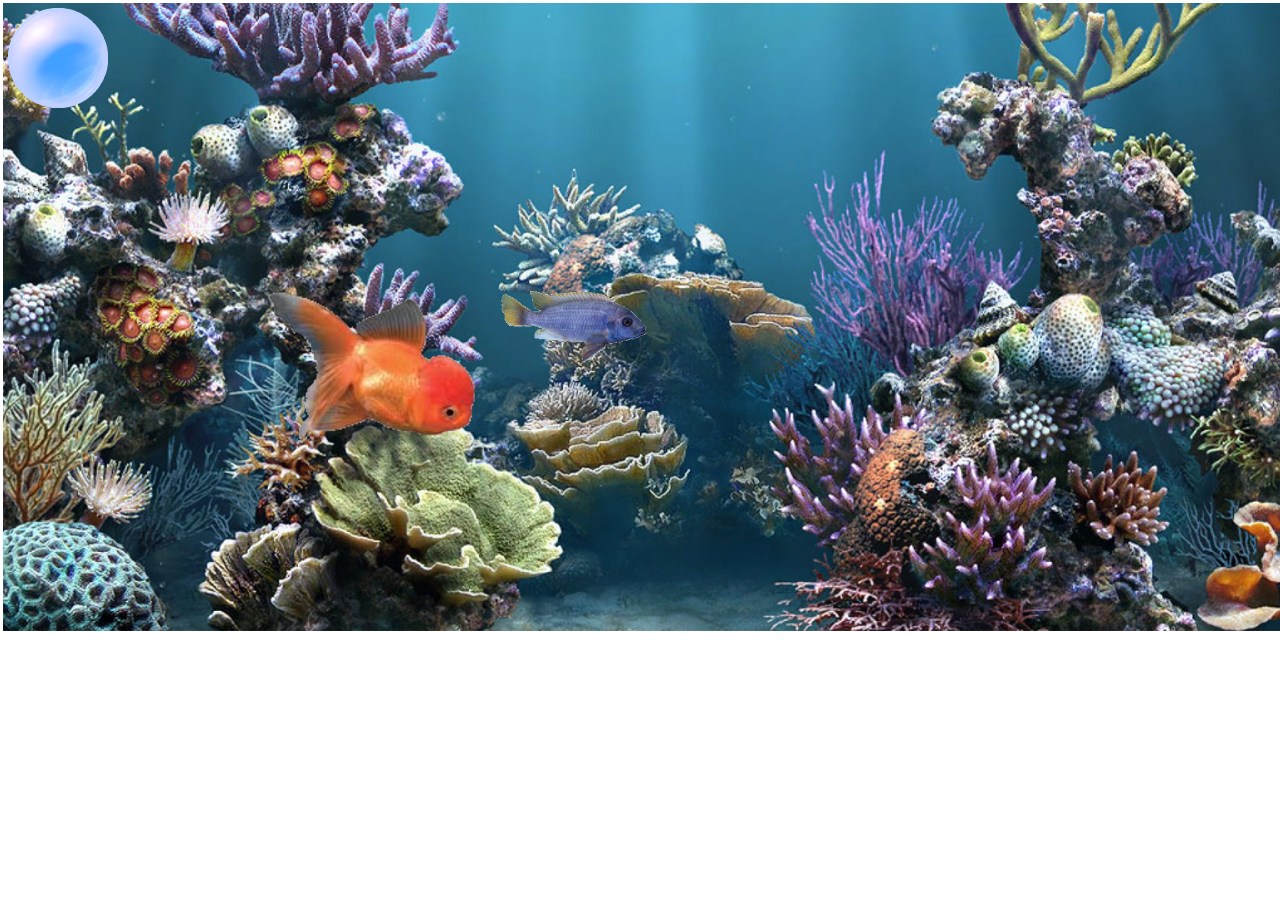
==== RWD I1 Assignment 3 - template/index.html @ db9ca9a1 "ala nou" ====
<!DOCTYPE html>
<html lang="en">

<head>
    <meta charset="utf-8">
    <title>Aquarium</title>
    <link href="css/styles.css" type="text/css" rel="stylesheet" /> </head>

<body> 
    <img src="images/aquarium10.jpg" id="ceva">
    <img src="images/coral3.png" id="coral">
    <img id="fish1Id" src="images/fish1.png" /> 
    <img id="fish2Id" src="images/fish2.png" /> 
    <img id="bubble1Id" class="bubbleClass" src="images/bubble.png" /> 
    <img id="bubble2Id" class="bubbleClass" src="images/bubble.png" /> 
    <img id="bubble3Id" class="bubbleClass" src="images/bubble.png" />
    <script src="js/jquery-3.3.1.js"></script>
    <script src="js/script.js"></script>
</body>

</html>
---- RWD I1 Assignment 3 - template/css/styles.css ----
#ceva{
    width: 100%;
    margin-left: -0.4%;
    margin-top: -0.4%;
}
#coral{
    width: 100%;
    margin-left: -0.4%;
    margin-top: -0.4%;
    z-index: 0;
}
img {
    position: fixed;
}

#fish1Id {
    left: 250px;
    top: 250px;
    width: 250px;
    height: 250px;
}

#fish2Id {
    left: 500px;
    top: 250px;
    width: 150px;
    height: 150px;
}

.bubbleClass {
    width: 100px;
    height: 100px;
}
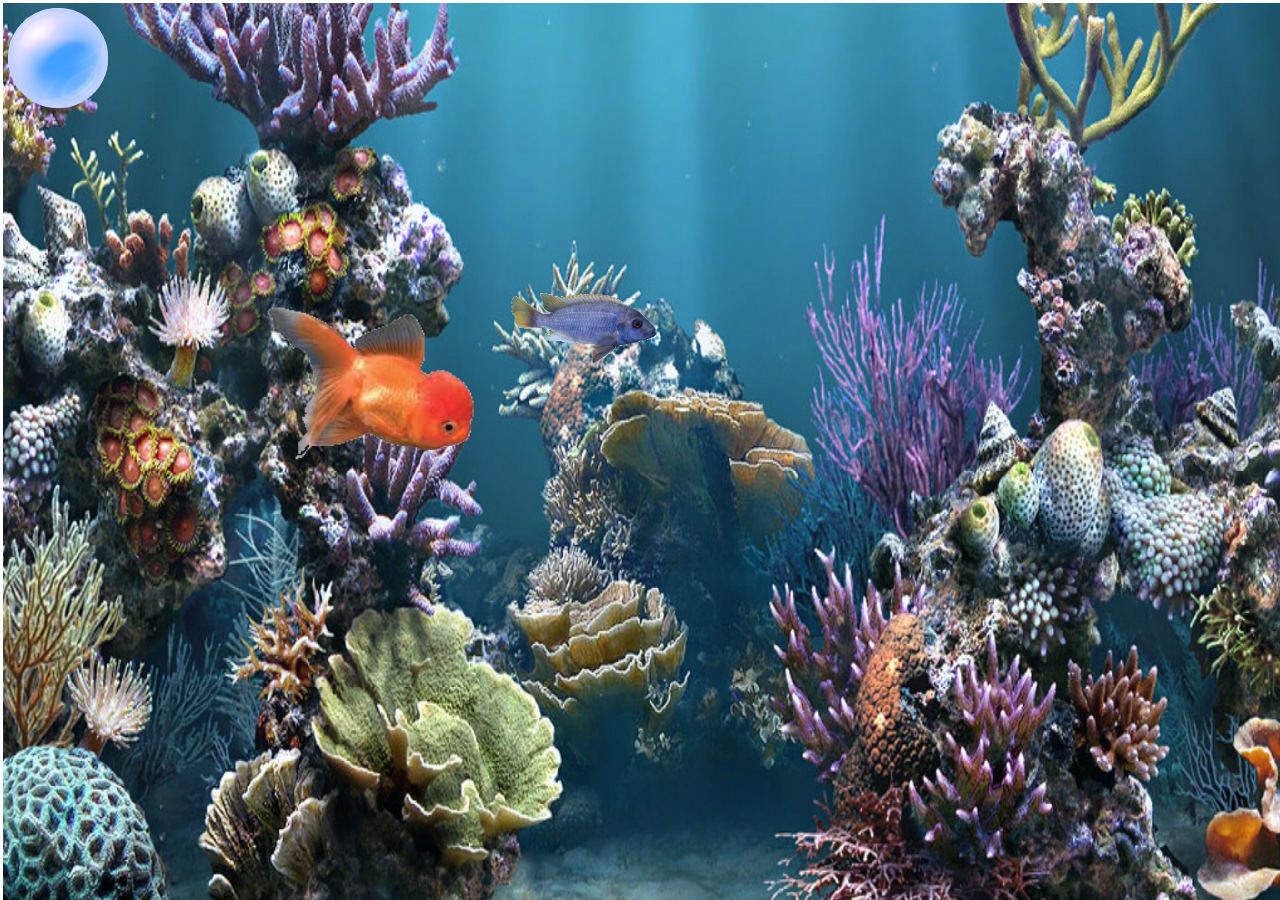
==== commit 5fa7d07c: "divul" ====
--- a/RWD I1 Assignment 3 - template/index.html
+++ b/RWD I1 Assignment 3 - template/index.html
@@ -14,6 +14,7 @@
     <img id="bubble1Id" class="bubbleClass" src="images/bubble.png" /> 
     <img id="bubble2Id" class="bubbleClass" src="images/bubble.png" /> 
     <img id="bubble3Id" class="bubbleClass" src="images/bubble.png" />
+    <div id="flick"></div>
     <script src="js/jquery-3.3.1.js"></script>
     <script src="js/script.js"></script>
 </body>
--- a/RWD I1 Assignment 3 - template/css/styles.css
+++ b/RWD I1 Assignment 3 - template/css/styles.css
@@ -1,10 +1,13 @@
+
 #ceva{
     width: 100%;
+    height: 100%;
     margin-left: -0.4%;
     margin-top: -0.4%;
 }
 #coral{
     width: 100%;
+    height: 100%;
     margin-left: -0.4%;
     margin-top: -0.4%;
     z-index: 0;
@@ -30,4 +33,11 @@
 .bubbleClass {
     width: 100px;
     height: 100px;
+}
+#flick{
+    position: absolute;
+    width: 32%;
+    height: 40%;
+    margin-top: 29.7%;
+    margin-left: 59%;
 }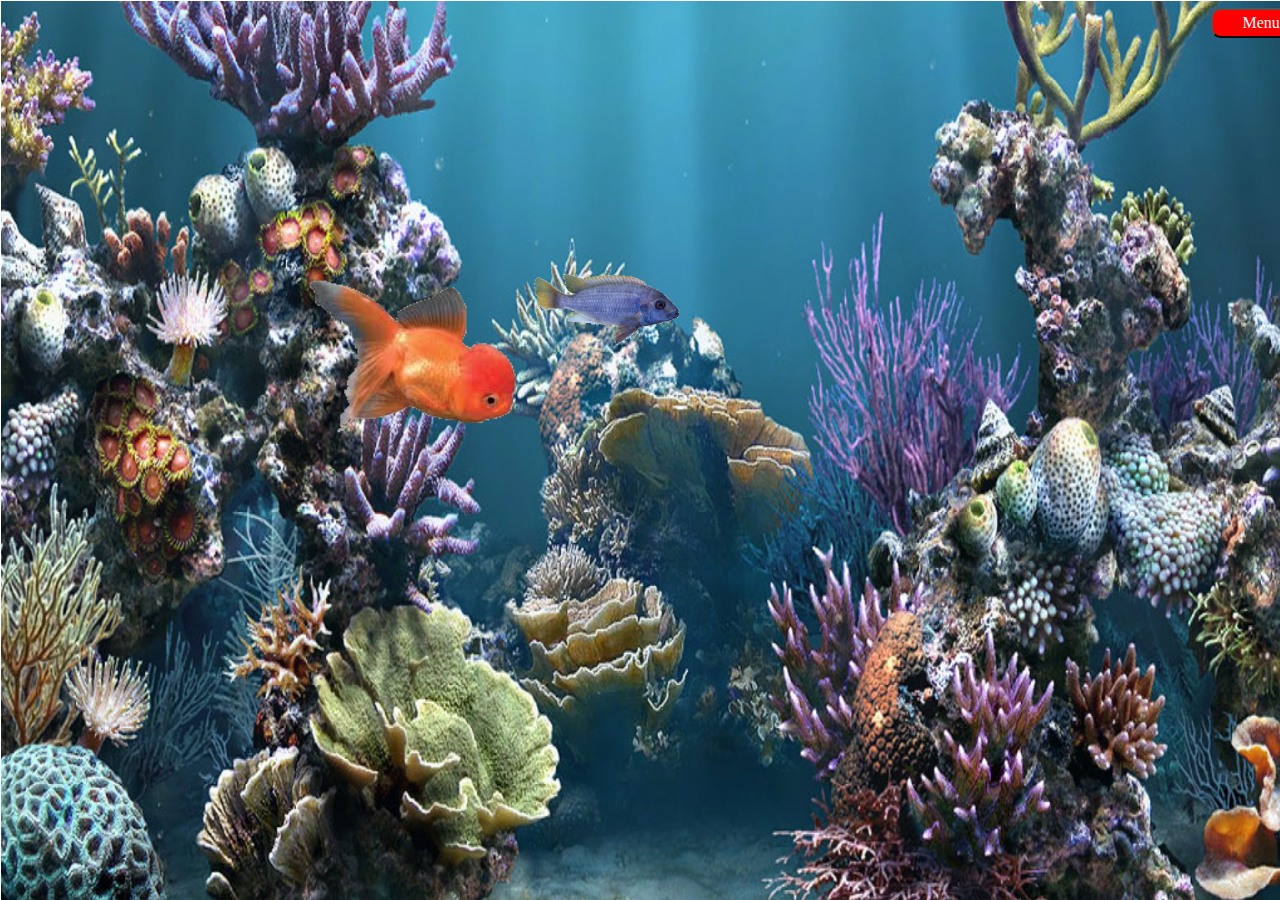
==== commit 5570c24b: "Final site" ====
--- a/RWD I1 Assignment 3 - template/index.html
+++ b/RWD I1 Assignment 3 - template/index.html
@@ -4,9 +4,21 @@
 <head>
     <meta charset="utf-8">
     <title>Aquarium</title>
-    <link href="css/styles.css" type="text/css" rel="stylesheet" /> </head>
-
+    <link href="css/styles.css" type="text/css" rel="stylesheet" /> 
+</head>
 <body> 
+    <button id="menu">Menu</button>
+    <ul id="navbar-nav">
+        <li class="nav-item">
+            <button id="trick" class="pick">Trick</button></li>
+        <li class="nav-item">
+            <button id="bubble" class="pick">BUBBLES!!</button></li>
+        <li class="nav-item">
+            <button id="stop" class="pick">Freeze</button></li>
+        <li class="nav-item">
+            <button id="start" class="pick">Unfreeze</button></li>
+    </ul>
+    
     <img src="images/aquarium10.jpg" id="ceva">
     <img src="images/coral3.png" id="coral">
     <img id="fish1Id" src="images/fish1.png" /> 
@@ -14,7 +26,33 @@
     <img id="bubble1Id" class="bubbleClass" src="images/bubble.png" /> 
     <img id="bubble2Id" class="bubbleClass" src="images/bubble.png" /> 
     <img id="bubble3Id" class="bubbleClass" src="images/bubble.png" />
-    <div id="flick"></div>
+    <img id="bubble4Id" class="bubbleClass" src="images/bubble.png" />
+    <img id="bubble5Id" class="bubbleClass" src="images/bubble.png" />
+    <img id="bubble6Id" class="bubbleClass" src="images/bubble.png" />
+    <img id="bubble7Id" class="bubbleClass" src="images/bubble.png" />
+    <img id="bubble8Id" class="bubbleClass" src="images/bubble.png" />
+    <img id="bubble9Id" class="bubbleClass" src="images/bubble.png" />
+    <img id="bubble10Id" class="bubbleClass" src="images/bubble.png" />
+    <img id="bubble11Id" class="bubbleClass" src="images/bubble.png" />
+    <img id="bubble12Id" class="bubbleClass" src="images/bubble.png" />
+    <img id="bubble13Id" class="bubbleClass" src="images/bubble.png" />
+    <img id="bubble14Id" class="bubbleClass" src="images/bubble.png" />
+    <img id="bubble15Id" class="bubbleClass" src="images/bubble.png" />
+    <img id="bubble16Id" class="bubbleClass" src="images/bubble.png" />
+    <img id="bubble17Id" class="bubbleClass" src="images/bubble.png" />
+    <img id="bubble18Id" class="bubbleClass" src="images/bubble.png" />
+    <img id="bubble19Id" class="bubbleClass" src="images/bubble.png" />
+    <img id="bubble20Id" class="bubbleClass" src="images/bubble.png" />
+    <img id="bubble21Id" class="bubbleClass" src="images/bubble.png" />
+    <img id="bubble22Id" class="bubbleClass" src="images/bubble.png" />
+    <img id="bubble23Id" class="bubbleClass" src="images/bubble.png" />
+    <img id="bubble24Id" class="bubbleClass" src="images/bubble.png" />
+    <img id="bubble25Id" class="bubbleClass" src="images/bubble.png" />
+    <img id="bubble26Id" class="bubbleClass" src="images/bubble.png" />
+    <img id="bubble27Id" class="bubbleClass" src="images/bubble.png" />
+    <img id="bubble28Id" class="bubbleClass" src="images/bubble.png" />
+    <img id="bubble29Id" class="bubbleClass" src="images/bubble.png" />
+    <img id="bubble30Id" class="bubbleClass" src="images/bubble.png" />
     <script src="js/jquery-3.3.1.js"></script>
     <script src="js/script.js"></script>
 </body>
--- a/RWD I1 Assignment 3 - template/css/styles.css
+++ b/RWD I1 Assignment 3 - template/css/styles.css
@@ -1,21 +1,19 @@
-
 #ceva{
     width: 100%;
     height: 100%;
-    margin-left: -0.4%;
-    margin-top: -0.4%;
+    margin-left: -0.51%;
+    margin-top: -0.51%;
 }
 #coral{
     width: 100%;
     height: 100%;
-    margin-left: -0.4%;
-    margin-top: -0.4%;
+    margin-left: -0.51%;
+    margin-top: -0.51%;
     z-index: 0;
 }
 img {
     position: fixed;
 }
-
 #fish1Id {
     left: 250px;
     top: 250px;
@@ -24,6 +22,7 @@
 }
 
 #fish2Id {
+    z-index: 7;
     left: 500px;
     top: 250px;
     width: 150px;
@@ -31,13 +30,56 @@
 }
 
 .bubbleClass {
+    z-index: 5;
+    visibility:hidden;
     width: 100px;
     height: 100px;
 }
+
 #flick{
     position: absolute;
     width: 32%;
-    height: 40%;
+    height: 38%;
     margin-top: 29.7%;
     margin-left: 59%;
+    z-index:6;
+}
+#menu{
+    position: fixed;
+    z-index: 7;
+    width: 100px;
+    height: 30px;
+    margin-left: 94%;
+    border-radius: 10px;
+    background-color: red;
+    color: white;
+    font-family: cursive;
+    font-size: 1em;
+}
+#navbar-nav{
+    position: fixed;
+    z-index: 7;
+    margin-left: 92%;
+    margin-top: 1.9%;
+    text-decoration: none;
+    list-style-type: none;
+}
+.nav-item{
+    z-index: 7;
+    text-decoration: none;
+}
+.options{
+    color: white;
+    font-family: cursive;
+    font-size: 1.5em;
+    z-index: 7;
+}
+.pick{
+    width: 100px;
+    height: 30px;
+    background-color: red;
+    color: white;
+    border-radius: 10px;
+    font-family: cursive;
+    font-size: 1em;
 }